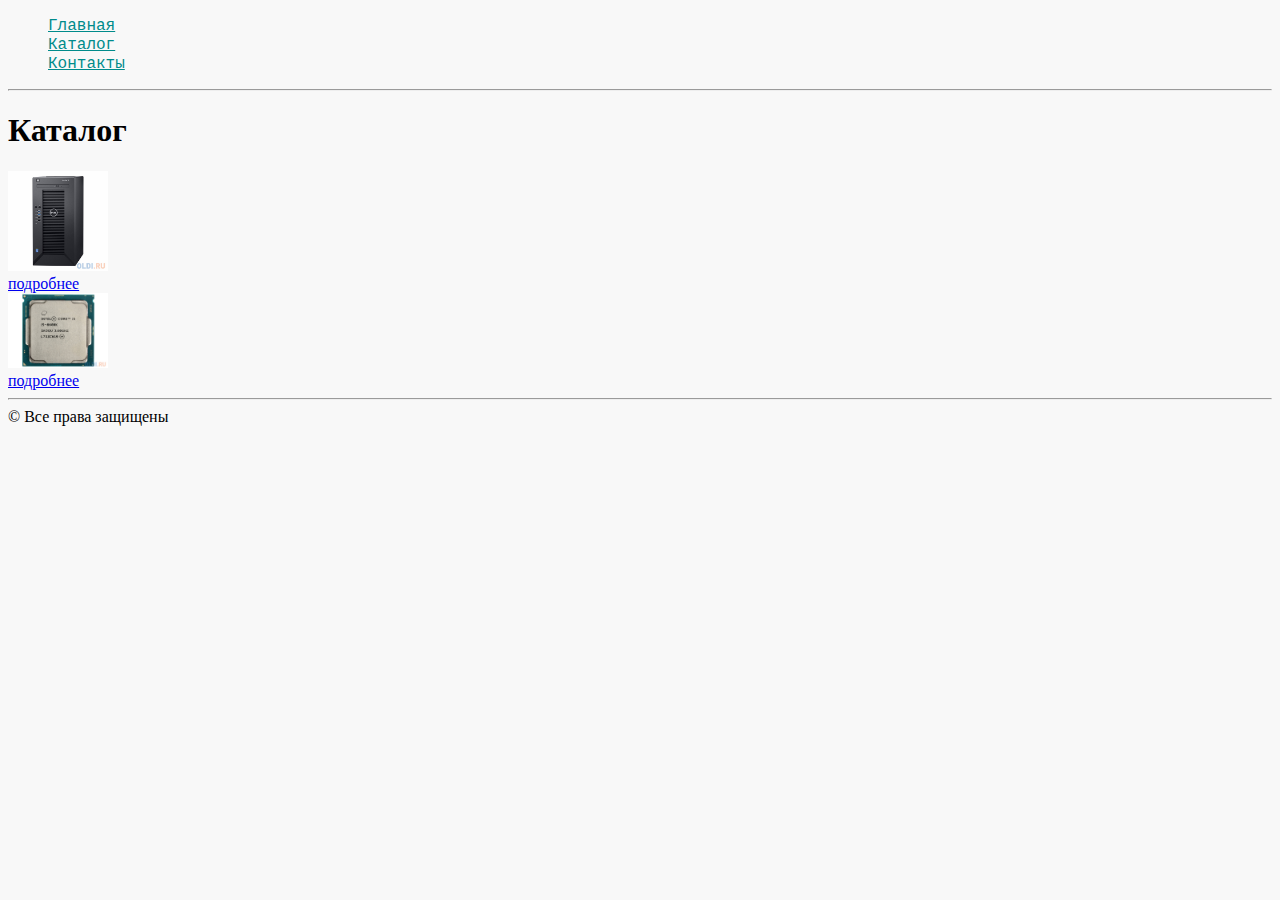
==== catalog.html @ 0eef1bae "Homework 3 done" ====
<!DOCTYPE html>
<html lang="en">
<head>
    <meta charset="UTF-8">
    <title>Каталог</title>
    <link rel="stylesheet" href="style.css">
</head>
<body>
    <ul>
        <li class="menu-list"><a class="menu-link" href="index.html">Главная</a></li>
        <li class="menu-list"><a class="menu-link" href="catalog.html">Каталог</a></li>
        <li class="menu-list"><a class="menu-link" href="contacts.html">Контакты</a></li>
    </ul>
    <hr>
    <h1>Каталог</h1>
        <a href="page2.html"><img src="img/0535934_1.jpg" alt="Сервер" width="100"></a> 
        <br>
        <a href="page2.html">подробнее</a>
        <br>
        <a href="page1.html"><img src="img/0513732_2.jpg" alt="intel i5" width="100"></a> 
        <br>
        <a href="page1.html">подробнее</a>    
    <hr>
    <footer>&copy; Все права защищены</footer>
</body>
</html>
---- style.css ----
body{
    background-color: #f8f8f8;
}
.menu-list{
    list-style-type: none;
}
.menu-link{
    color: darkcyan;
    font-size: medium;
    font-family: 'Courier New', Courier, monospace;
}
.head-description{
    color: black;
    font-size: 18px;
    font-weight: 400;
    background-color: #eaeaea;
}
.short-description{
    color: #707070;
    font-size: 14px;
    font-style: italic;
    line-height: 16px;
}
.full-description{
    color: #484343;
    font-size: 16px;
    font-weight: 400;
    line-height: 24px;
    text-align: left;
}
.list-characteristics{
    color: darkslategray;
    list-style-image: url("img/Check.png")
}
.input-form{
    width: 200px;
    height: 18px;
    font-size: 16px;
    color: black;
    font-weight: 400;
}
.image-description{
    border: 5px solid lightsteelblue;
    width: 20%;
    height: 20%;
}
.form-send-text{
    width: 500px;
    height: 250px;
    font-family: 'Gill Sans', 'Gill Sans MT', Calibri, 'Trebuchet MS', sans-serif;
    font-size: 16px;
    font-weight: 400;
    color: black;
}
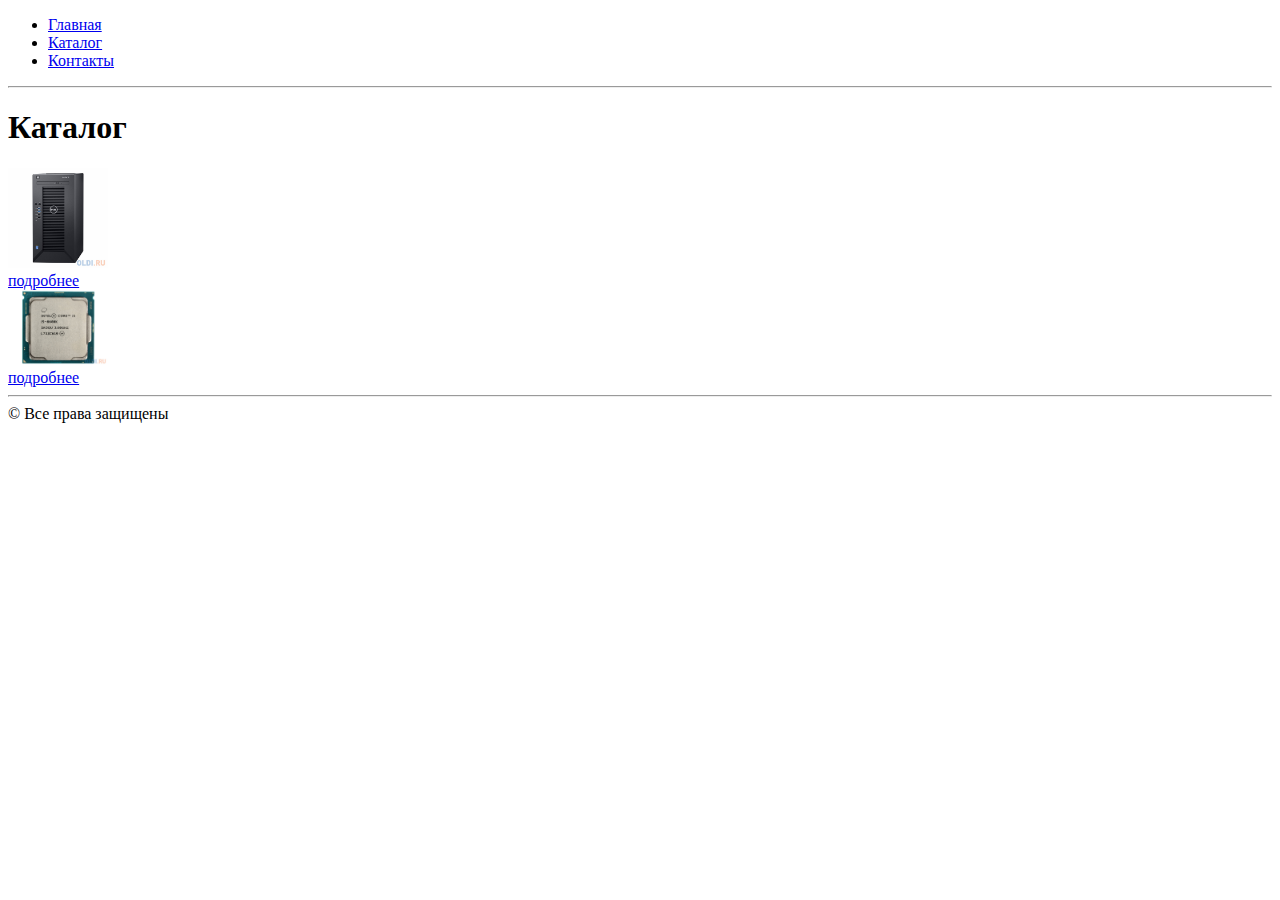
==== commit 24f9e6f3: "Merge pull request #2 from aleshkashell/homework_2" ====
--- a/catalog.html
+++ b/catalog.html
@@ -2,14 +2,15 @@
 <html lang="en">
 <head>
     <meta charset="UTF-8">
-    <title>Каталог</title>
-    <link rel="stylesheet" href="style.css">
+    <meta name="viewport" content="width=device-width, initial-scale=1.0">
+    <meta http-equiv="X-UA-Compatible" content="ie=edge">
+    <title>Document</title>
 </head>
 <body>
     <ul>
-        <li class="menu-list"><a class="menu-link" href="index.html">Главная</a></li>
-        <li class="menu-list"><a class="menu-link" href="catalog.html">Каталог</a></li>
-        <li class="menu-list"><a class="menu-link" href="contacts.html">Контакты</a></li>
+        <li><a href="index.html">Главная</a></li>
+        <li><a href="catalog.html">Каталог</a></li>
+        <li><a href="contacts.html">Контакты</a></li>
     </ul>
     <hr>
     <h1>Каталог</h1>
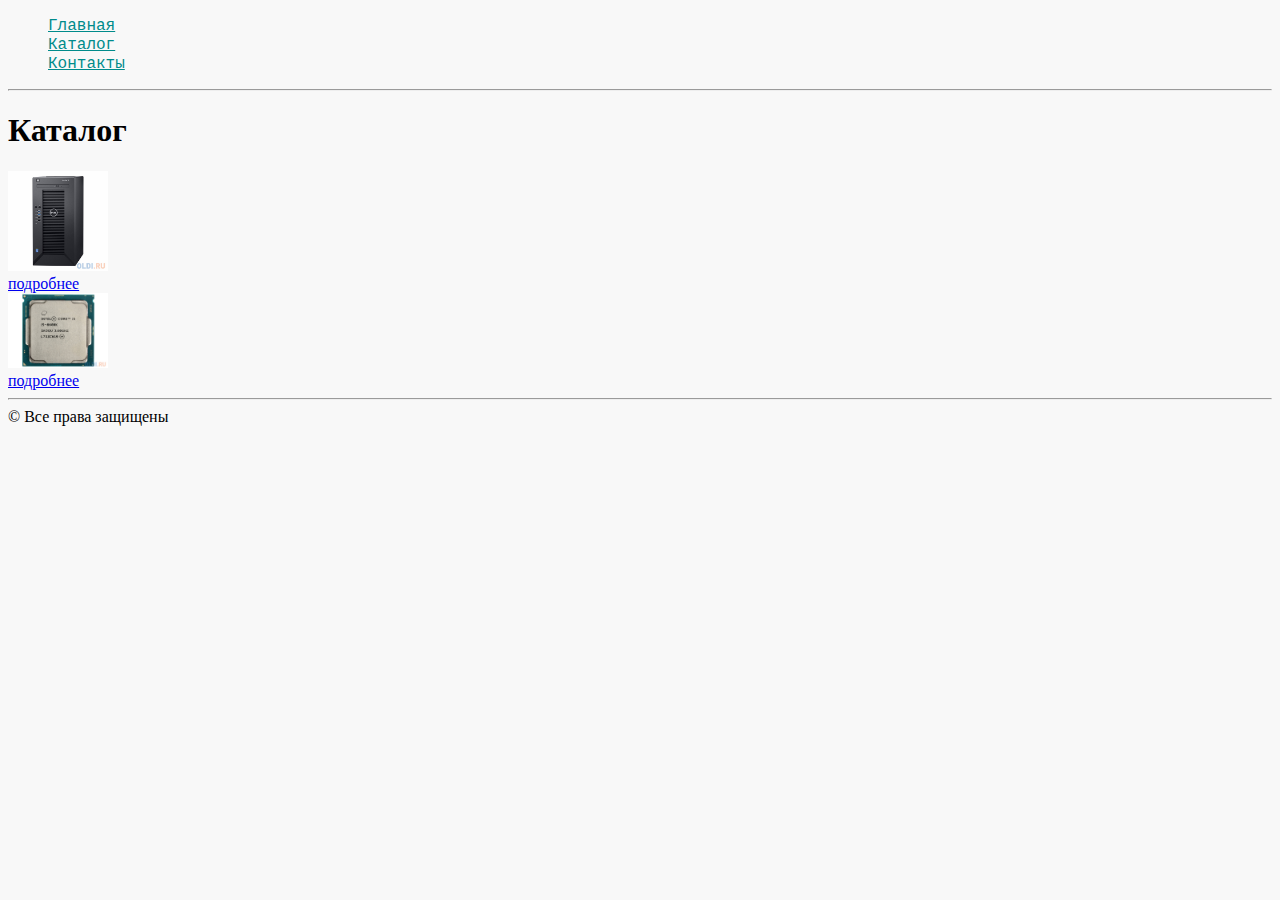
==== commit dceecfc9: "Merge pull request #3 from aleshkashell/homework_3" ====
--- a/catalog.html
+++ b/catalog.html
@@ -2,15 +2,14 @@
 <html lang="en">
 <head>
     <meta charset="UTF-8">
-    <meta name="viewport" content="width=device-width, initial-scale=1.0">
-    <meta http-equiv="X-UA-Compatible" content="ie=edge">
-    <title>Document</title>
+    <title>Каталог</title>
+    <link rel="stylesheet" href="style.css">
 </head>
 <body>
     <ul>
-        <li><a href="index.html">Главная</a></li>
-        <li><a href="catalog.html">Каталог</a></li>
-        <li><a href="contacts.html">Контакты</a></li>
+        <li class="menu-list"><a class="menu-link" href="index.html">Главная</a></li>
+        <li class="menu-list"><a class="menu-link" href="catalog.html">Каталог</a></li>
+        <li class="menu-list"><a class="menu-link" href="contacts.html">Контакты</a></li>
     </ul>
     <hr>
     <h1>Каталог</h1>
--- a/style.css
+++ b/style.css
@@ -0,0 +1,54 @@
+body{
+    background-color: #f8f8f8;
+}
+.menu-list{
+    list-style-type: none;
+}
+.menu-link{
+    color: darkcyan;
+    font-size: medium;
+    font-family: 'Courier New', Courier, monospace;
+}
+.head-description{
+    color: black;
+    font-size: 18px;
+    font-weight: 400;
+    background-color: #eaeaea;
+}
+.short-description{
+    color: #707070;
+    font-size: 14px;
+    font-style: italic;
+    line-height: 16px;
+}
+.full-description{
+    color: #484343;
+    font-size: 16px;
+    font-weight: 400;
+    line-height: 24px;
+    text-align: left;
+}
+.list-characteristics{
+    color: darkslategray;
+    list-style-image: url("img/Check.png")
+}
+.input-form{
+    width: 200px;
+    height: 18px;
+    font-size: 16px;
+    color: black;
+    font-weight: 400;
+}
+.image-description{
+    border: 5px solid lightsteelblue;
+    width: 20%;
+    height: 20%;
+}
+.form-send-text{
+    width: 500px;
+    height: 250px;
+    font-family: 'Gill Sans', 'Gill Sans MT', Calibri, 'Trebuchet MS', sans-serif;
+    font-size: 16px;
+    font-weight: 400;
+    color: black;
+}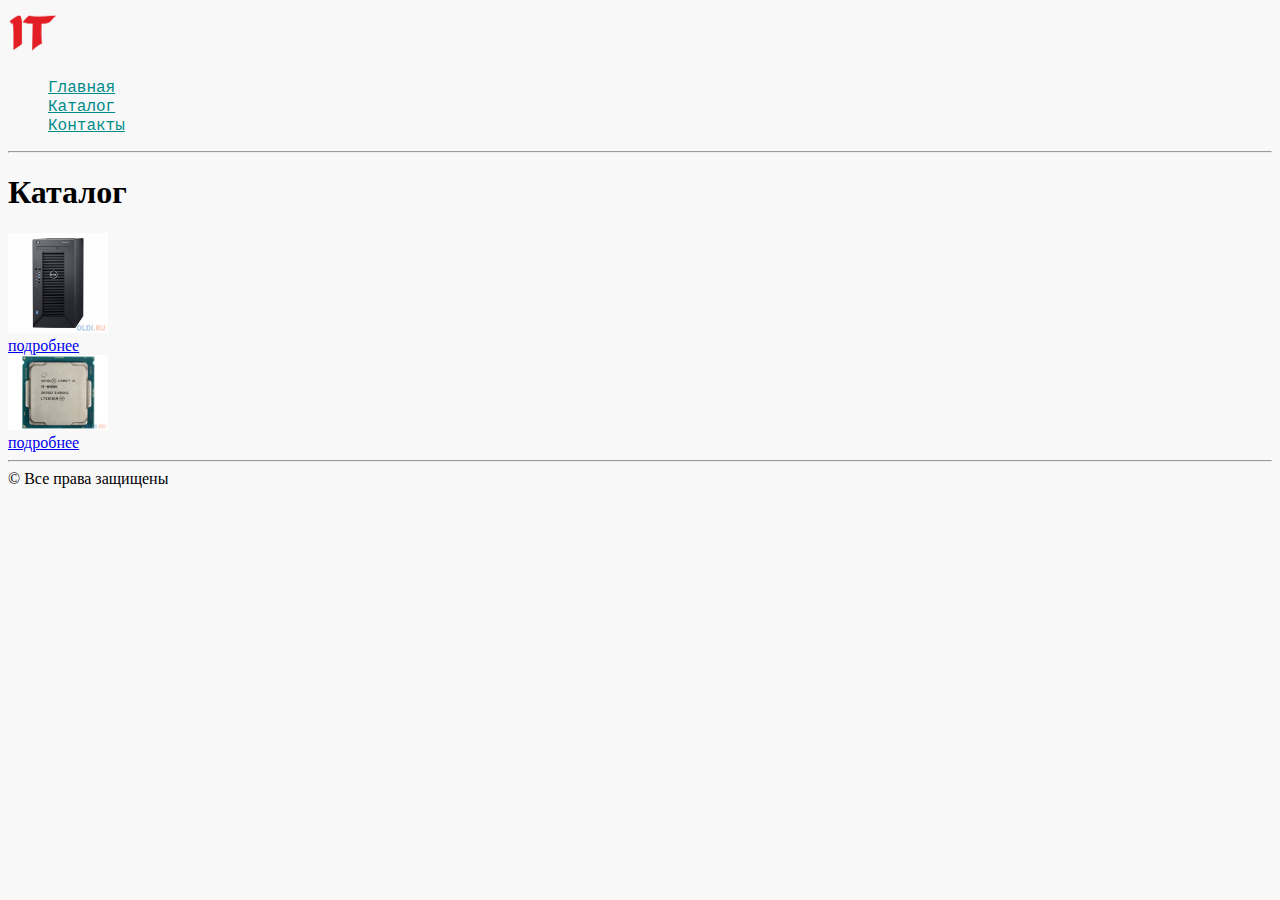
==== commit 0c6bc3d0: "2) На всех страницах создать блок с классом «header», содержащий: 2.1) логотип вашего интернет магаз" ====
--- a/catalog.html
+++ b/catalog.html
@@ -6,11 +6,14 @@
     <link rel="stylesheet" href="style.css">
 </head>
 <body>
-    <ul>
-        <li class="menu-list"><a class="menu-link" href="index.html">Главная</a></li>
-        <li class="menu-list"><a class="menu-link" href="catalog.html">Каталог</a></li>
-        <li class="menu-list"><a class="menu-link" href="contacts.html">Контакты</a></li>
-    </ul>
+    <div>
+        <img src="img/logotip.png" alt="logo" class="logotip">
+        <ul>
+            <li class="menu-list"><a class="menu-link" href="index.html">Главная</a></li>
+            <li class="menu-list"><a class="menu-link" href="catalog.html">Каталог</a></li>
+            <li class="menu-list"><a class="menu-link" href="contacts.html">Контакты</a></li>
+        </ul>
+    </div>
     <hr>
     <h1>Каталог</h1>
         <a href="page2.html"><img src="img/0535934_1.jpg" alt="Сервер" width="100"></a> 
--- a/style.css
+++ b/style.css
@@ -8,6 +8,9 @@
     color: darkcyan;
     font-size: medium;
     font-family: 'Courier New', Courier, monospace;
+}
+.menu-link:hover{
+    color: darkorchid;
 }
 .head-description{
     color: black;
@@ -51,4 +54,7 @@
     font-size: 16px;
     font-weight: 400;
     color: black;
+}
+.logotip{
+    width: 50px;
 }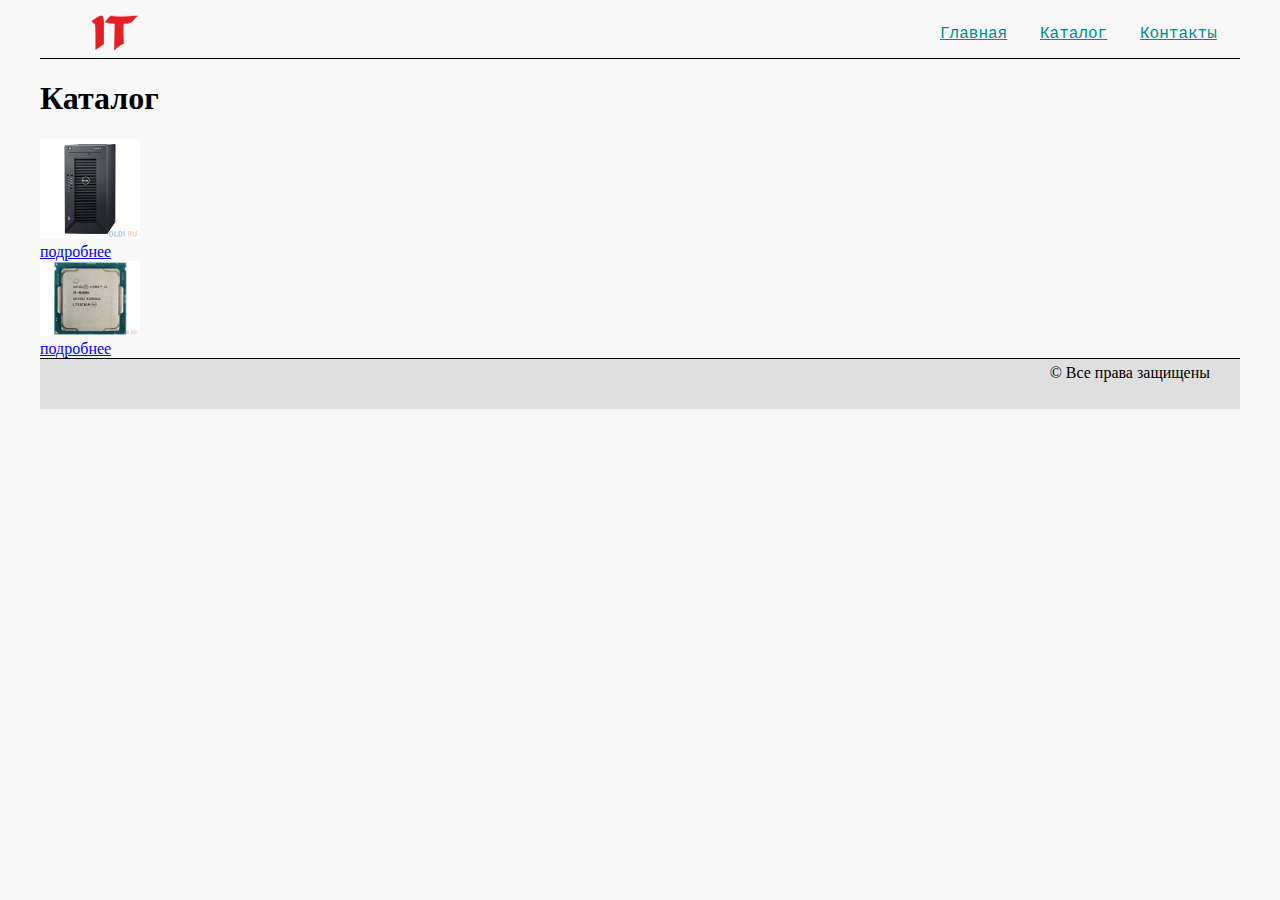
==== commit b1b08a2f: "decorate header and footer block on all pages" ====
--- a/catalog.html
+++ b/catalog.html
@@ -6,24 +6,28 @@
     <link rel="stylesheet" href="style.css">
 </head>
 <body>
-    <div>
-        <img src="img/logotip.png" alt="logo" class="logotip">
-        <ul>
-            <li class="menu-list"><a class="menu-link" href="index.html">Главная</a></li>
-            <li class="menu-list"><a class="menu-link" href="catalog.html">Каталог</a></li>
-            <li class="menu-list"><a class="menu-link" href="contacts.html">Контакты</a></li>
-        </ul>
+    <div class="container">
+        <div class="header">
+            <a href="index.html"><img src="img/logotip.png" alt="logo" class="logotip"></a>
+            <ul class="main-menu">
+                <li class="menu-list"><a class="menu-link" href="index.html">Главная</a></li>
+                <li class="menu-list"><a class="menu-link" href="catalog.html">Каталог</a></li>
+                <li class="menu-list"><a class="menu-link" href="contacts.html">Контакты</a></li>
+            </ul>
+        </div>
+        <div class="content">
+            <h1>Каталог</h1>
+            <a href="page2.html"><img src="img/0535934_1.jpg" alt="Сервер" width="100"></a> 
+            <br>
+            <a href="page2.html">подробнее</a>
+            <br>
+            <a href="page1.html"><img src="img/0513732_2.jpg" alt="intel i5" width="100"></a> 
+            <br>
+            <a href="page1.html">подробнее</a>
+        </div>
+        <div class="footer">
+            <footer class="footer-copyright">&copy; Все права защищены</footer>
+        </div>
     </div>
-    <hr>
-    <h1>Каталог</h1>
-        <a href="page2.html"><img src="img/0535934_1.jpg" alt="Сервер" width="100"></a> 
-        <br>
-        <a href="page2.html">подробнее</a>
-        <br>
-        <a href="page1.html"><img src="img/0513732_2.jpg" alt="intel i5" width="100"></a> 
-        <br>
-        <a href="page1.html">подробнее</a>    
-    <hr>
-    <footer>&copy; Все права защищены</footer>
 </body>
 </html>--- a/style.css
+++ b/style.css
@@ -3,6 +3,7 @@
 }
 .menu-list{
     list-style-type: none;
+    width: 100px;
 }
 .menu-link{
     color: darkcyan;
@@ -36,25 +37,80 @@
     list-style-image: url("img/Check.png")
 }
 .input-form{
-    width: 200px;
-    height: 18px;
+    width: 300px;
+    height: 25px;
     font-size: 16px;
     color: black;
     font-weight: 400;
+    border-radius: 7px;
+    padding: 2px;
+    padding-left: 5px;
+    text-transform: capitalize;
+}
+.input-email:focus{
+    color: #ffffff;
+    background: #0a750093;
 }
 .image-description{
-    border: 5px solid lightsteelblue;
+    outline: 5px solid lightsteelblue;
     width: 20%;
     height: 20%;
+}
+.image-description:hover{
+    outline: none;
 }
 .form-send-text{
     width: 500px;
     height: 250px;
     font-family: 'Gill Sans', 'Gill Sans MT', Calibri, 'Trebuchet MS', sans-serif;
     font-size: 16px;
-    font-weight: 400;
+    font-weight: 400px;
     color: black;
+    border-radius: 10px;
+    padding: 10px;
 }
 .logotip{
     width: 50px;
+    margin-left: 50px;
+}
+.footer{
+    border-top: 1px solid #000;
+    background-color: #dfdfdf;
+    height: 50px;
+}
+.footer-copyright{
+    text-align: right;
+    margin-right: 30px;
+    margin-top: 5px;
+}
+.description-table{
+    border:1px dashed #C0C0C0;
+    border-collapse:collapse;
+    padding:5px;
+}
+.description-table td {
+    border:1px dashed #C0C0C0;
+    padding:5px;
+}
+.description-table tbody tr:first-child{
+    height: 50px;
+}
+.description-paragraph::first-letter{
+    font-size: 18px;
+    font-weight: 600;
+    font-family: 'Gill Sans', 'Gill Sans MT', Calibri, 'Trebuchet MS', sans-serif;
+}
+.container{
+    width: 1200px;
+    margin: 0 auto;
+  /* background-color: powderblue; */
+}
+.header{
+    height: 50px;
+    border-bottom: 1px solid #000;
+    display: flex;
+    justify-content: space-between;
+}
+.main-menu{
+    display: flex;
 }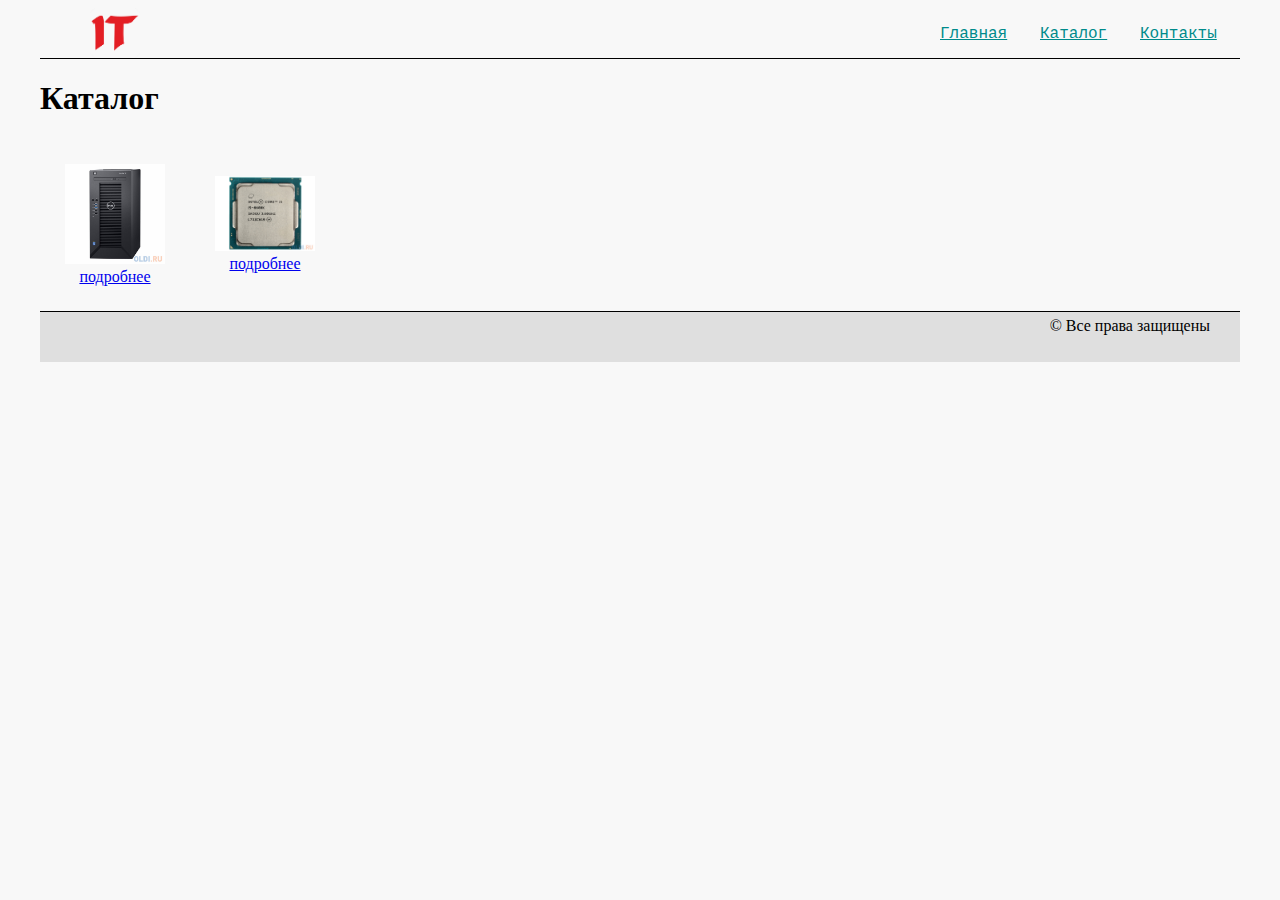
==== commit aae4ace9: "в каталоге созданы блоки для товаров и расположены горизонтально" ====
--- a/catalog.html
+++ b/catalog.html
@@ -17,13 +17,16 @@
         </div>
         <div class="content">
             <h1>Каталог</h1>
-            <a href="page2.html"><img src="img/0535934_1.jpg" alt="Сервер" width="100"></a> 
-            <br>
-            <a href="page2.html">подробнее</a>
-            <br>
-            <a href="page1.html"><img src="img/0513732_2.jpg" alt="intel i5" width="100"></a> 
-            <br>
-            <a href="page1.html">подробнее</a>
+            <div class="catalog">
+                <div class="block">
+                    <a href="page2.html"><img src="img/0535934_1.jpg" alt="Сервер" width="100"></a>
+                    <a href="page1.html" class="caption">подробнее</a>
+                </div>
+                <div class="block">
+                    <a href="page1.html"><img src="img/0513732_2.jpg" alt="intel i5" width="100"></a>
+                    <a href="page1.html" class="caption">подробнее</a>
+                </div>
+            </div>
         </div>
         <div class="footer">
             <footer class="footer-copyright">&copy; Все права защищены</footer>
--- a/style.css
+++ b/style.css
@@ -52,12 +52,12 @@
     background: #0a750093;
 }
 .image-description{
-    outline: 5px solid lightsteelblue;
-    width: 20%;
-    height: 20%;
+    border: 5px solid lightsteelblue;
+    height: 200px;
+    margin-right: 20px;
 }
 .image-description:hover{
-    outline: none;
+    border: 5px solid transparent;
 }
 .form-send-text{
     width: 500px;
@@ -113,4 +113,43 @@
 }
 .main-menu{
     display: flex;
+}
+.product-description{
+    display: flex;
+}
+.price{
+    display: flex;
+    align-items: center; 
+}
+.button_buy{
+    height: 40px;
+    width: 100px;
+    margin-left: 50px;
+    font-size: 18px;
+    font-weight: 600;
+    background-color: #757575;
+    color: white;
+}
+.button_buy:hover{
+    background-color: #92ca92;
+}
+.button_buy:active{
+    background-color: rgb(47, 235, 0);
+}
+.price-count{
+    margin-left: 10px;
+}
+.catalog{
+    display: flex;
+    flex-wrap: wrap;
+    align-items: center;
+}
+.block{
+    vertical-align: top;
+    display: inline-block;
+    text-align: center;
+    margin: 25px;
+}
+.caption{
+    display: block;
 }